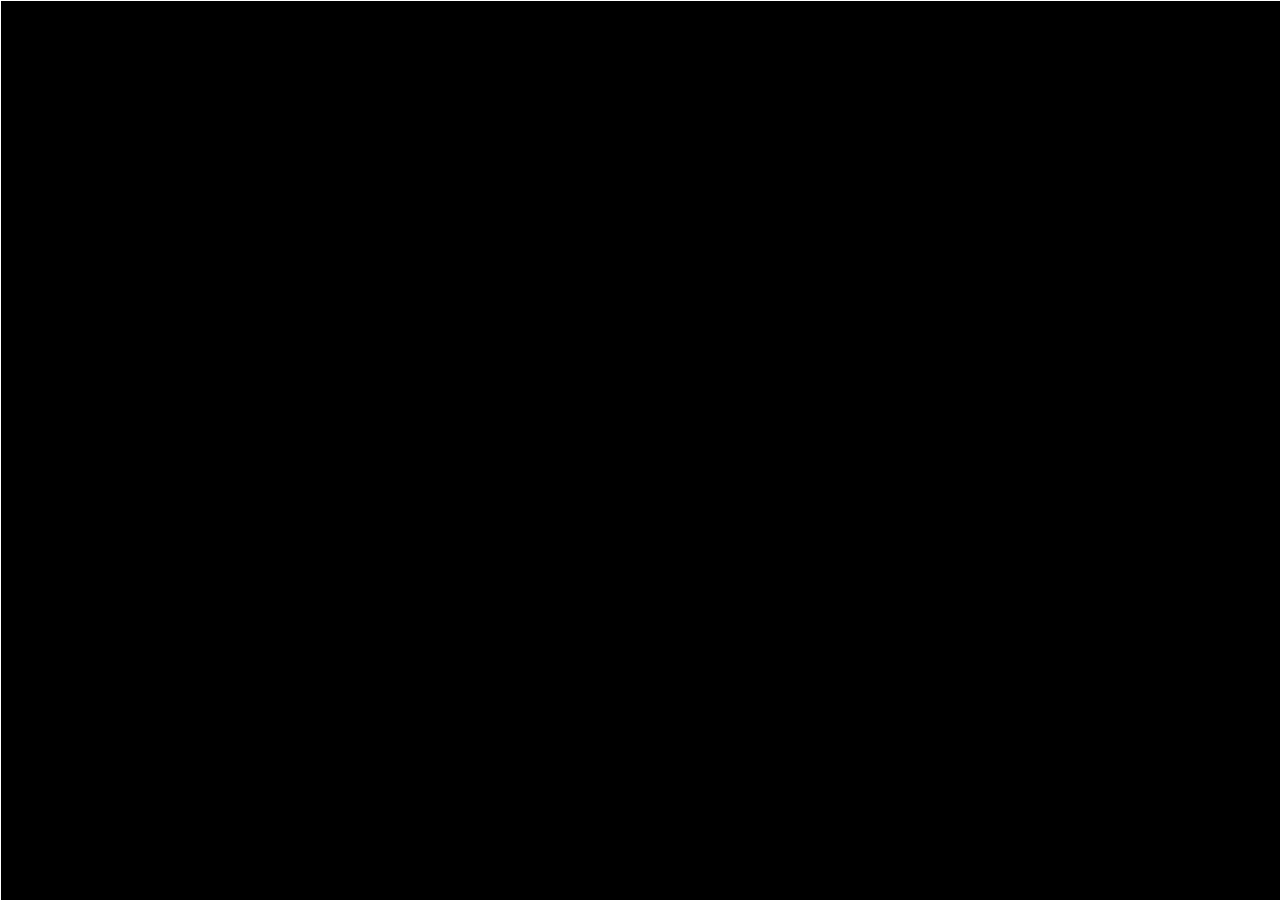
==== public/index.html @ 61c2a2a3 "more shit" ====
<html lang="en" dir="ltr">
  <head>
    <meta charset="utf-8">
    <title>PROJECT COVID</title>
    <link rel="stylesheet" href="css/master.css">
  </head>
  <body>
    <div class="fs-container">
      <canvas class="bg-canvas" id="bg-canvas"></canvas>
      <canvas class="bg-canvas" id="bg-canvas-2"></canvas>
    </div>
    <!-- <div class="fs-container index-front-page">
      <h1>Project Covid</h1>
      <h3>Indoors Club</h3>
    </div> -->
    <script type="text/javascript" src="js/seriously.js"></script>
    <script type="text/javascript" src="js/effects/seriously.blur.js"></script>
    <script type="text/javascript" src="js/effects/seriously.tvglitch.js"></script>
    <script type="text/javascript" src="js/effects/seriously.sketch.js"></script>
    <script type="text/javascript" src="js/effects/seriously.edge.js"></script>
    <script type="text/javascript" src="js/create.js"></script>
    <script type="text/javascript" src="js/IndexCanvasController.js"></script>
    <script type="text/javascript" src="js/index-init.js"></script>
  </body>
</html>
---- public/css/master.css ----
body, html {
  top: 0;
  left: 0;
  position: fixed;
  width: 100%;
  height: 100%;
  background: black;
  /* color: white; */
  margin: 0;
  padding: 0;
  font-family: Helvetica, Arial;
}

div {
  display: flex;
  flex-direction: column;
  box-sizing: border-box;
}

.fs-container {
  top: 0;
  left: 0;
  position: fixed;
  width: 100%;
  height: 100%;
}

.bg-canvas {
  position: absolute;
  top: 0;
  left: 0;
  width: 100%;
  height: 100%;
  border: 1px solid white;
}

#bg-canvas {
  /* display: none; */
}
#bg-canvas-2 {
  animation-name: canvas-in;
  animation-duration: 5s;
  animation-fill-mode: forwards;
}
.index-front-page
{
  justify-content: center;
  align-items: center;
}

@keyframes canvas-in {
    0% {
      opacity: 0;
    }
    100% {
      opacity: 1;
    }
}
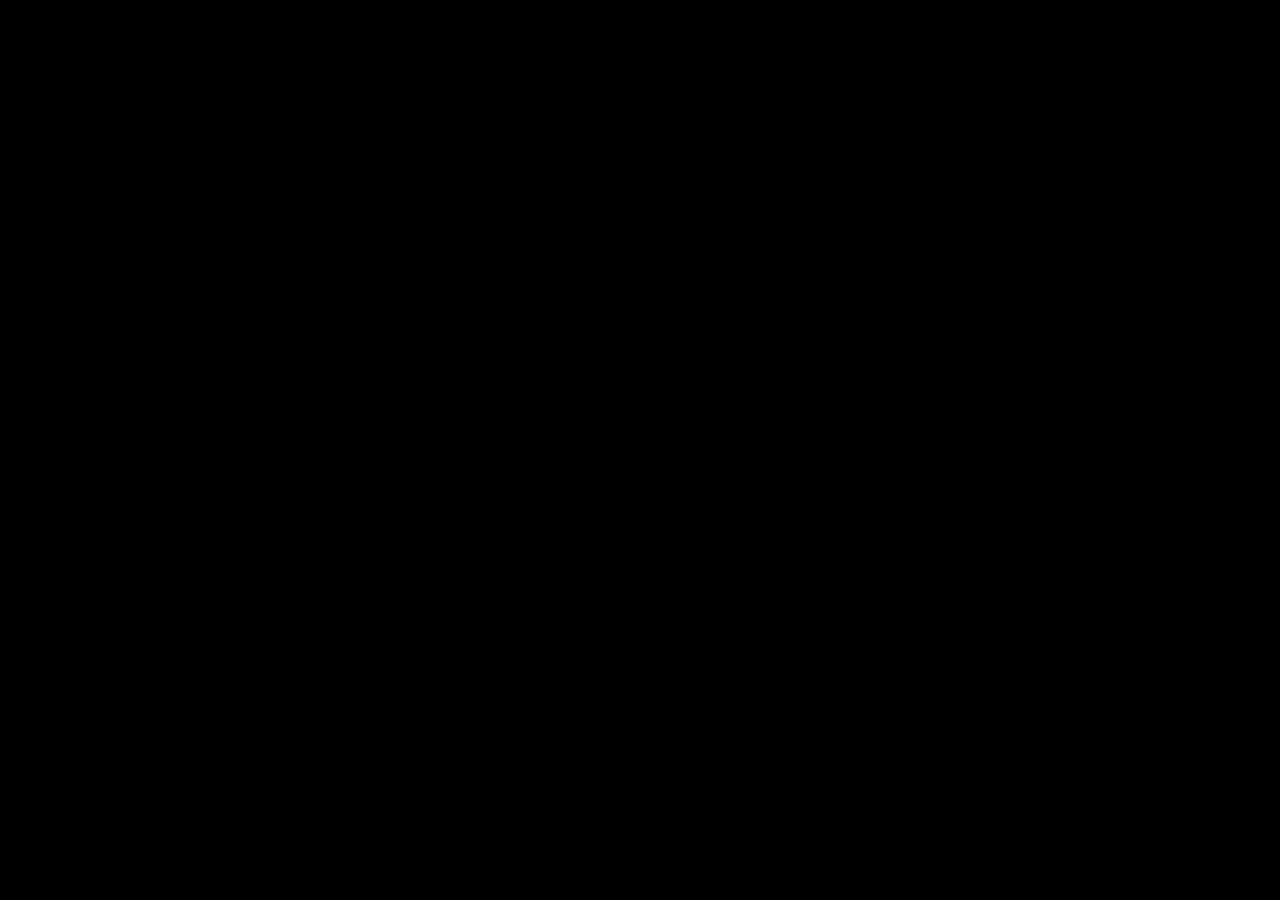
==== commit ecd90c91: "even more" ====
--- a/public/index.html
+++ b/public/index.html
@@ -3,6 +3,7 @@
   <head>
     <meta charset="utf-8">
     <title>PROJECT COVID</title>
+    <link href="https://fonts.googleapis.com/css?family=Work+Sans&display=swap" rel="stylesheet">
     <link rel="stylesheet" href="css/master.css">
   </head>
   <body>
@@ -18,6 +19,7 @@
     <script type="text/javascript" src="js/effects/seriously.blur.js"></script>
     <script type="text/javascript" src="js/effects/seriously.tvglitch.js"></script>
     <script type="text/javascript" src="js/effects/seriously.sketch.js"></script>
+    <script type="text/javascript" src="js/effects/seriously.filmgrain.js"></script>
     <script type="text/javascript" src="js/effects/seriously.edge.js"></script>
     <script type="text/javascript" src="js/create.js"></script>
     <script type="text/javascript" src="js/IndexCanvasController.js"></script>
--- a/public/css/master.css
+++ b/public/css/master.css
@@ -8,7 +8,6 @@
   /* color: white; */
   margin: 0;
   padding: 0;
-  font-family: Helvetica, Arial;
 }
 
 div {
@@ -31,16 +30,15 @@
   left: 0;
   width: 100%;
   height: 100%;
-  border: 1px solid white;
+    animation-name: canvas-in;
+    animation-duration: 0.5s;
+    animation-fill-mode: forwards;
 }
 
 #bg-canvas {
   /* display: none; */
 }
 #bg-canvas-2 {
-  animation-name: canvas-in;
-  animation-duration: 5s;
-  animation-fill-mode: forwards;
 }
 .index-front-page
 {
@@ -51,8 +49,14 @@
 @keyframes canvas-in {
     0% {
       opacity: 0;
+      transform: scale(0);
+    }
+    80% {
+      opacity: 1;
+      transform: scale(1.2);
     }
     100% {
       opacity: 1;
+      transform: scale(1);
     }
 }
